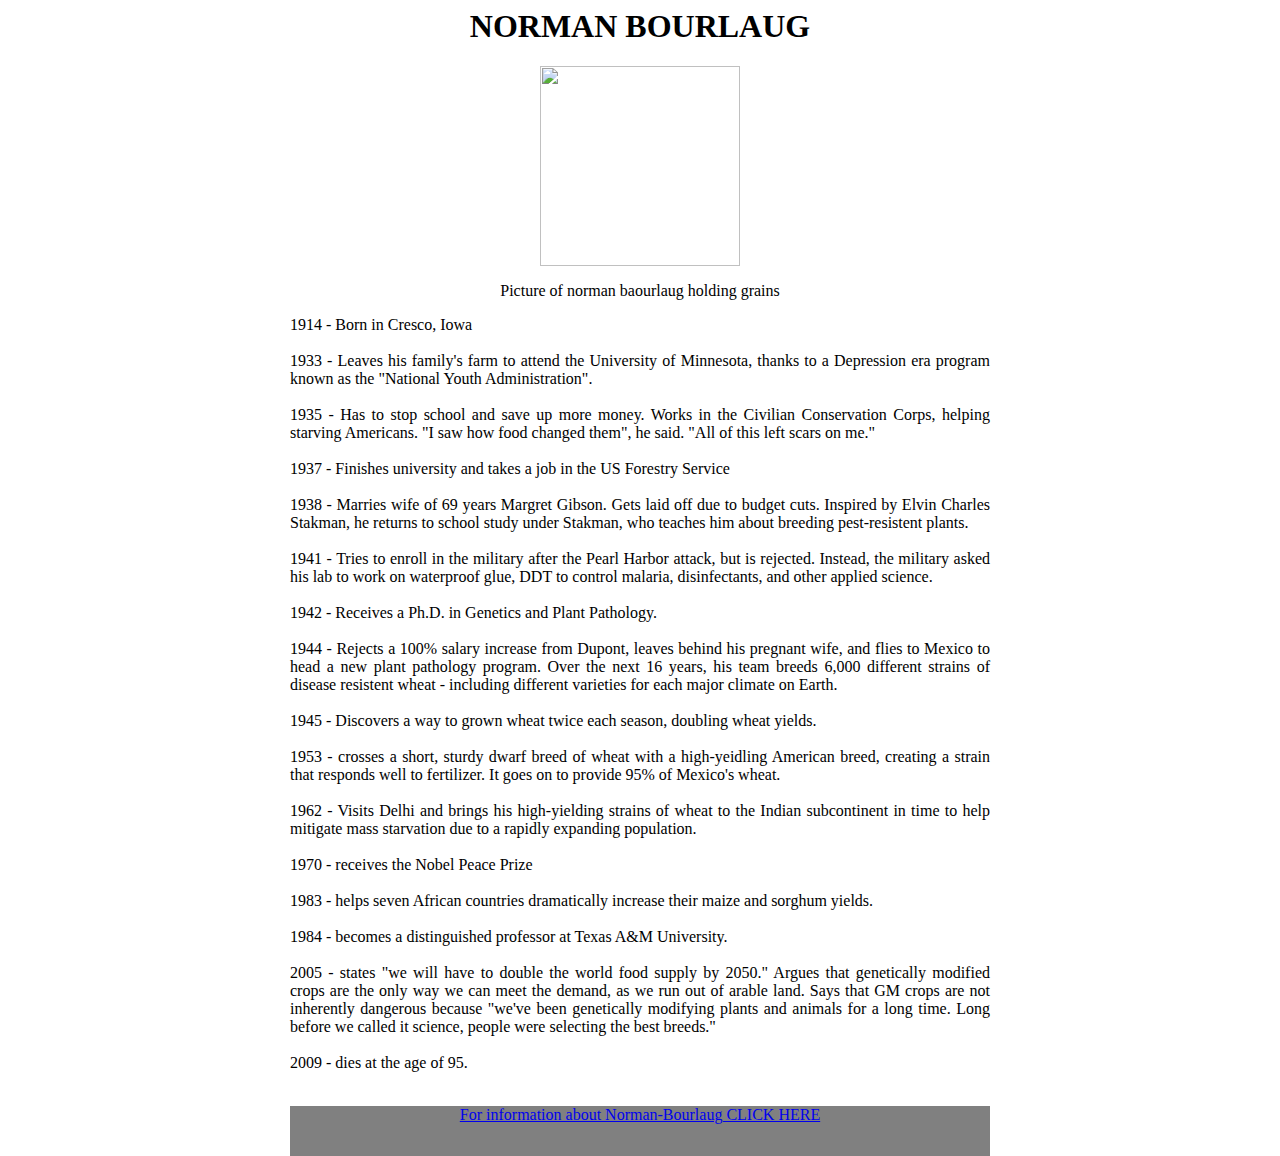
==== tribute-page.html @ 590b6d74 "Add files via upload" ====
<html>
<head>
<link rel="stylesheet" href="style.css"
</head>

<main id="main">
<header>
<h1 id="title">NORMAN BOURLAUG</h1>
</header>
<body>
<div id="img-div">
<img id="image" src="https://cdn.britannica.com/50/136250-050-1673FCF0/Norman-Borlaug-1970.jpg">
<p id="img-caption">Picture of norman baourlaug holding grains</p>
</div>
<div>
<p id="tribute-info">
1914 - Born in Cresco, Iowa<br></br>
1933 - Leaves his family's farm to attend the University of Minnesota, thanks to a Depression era program known as the "National Youth Administration".<br><br>
1935 - Has to stop school and save up more money. Works in the Civilian Conservation Corps, helping starving Americans. "I saw how food changed them", he said. "All of this left scars on me."<br><br>
1937 - Finishes university and takes a job in the US Forestry Service<br><br>
1938 - Marries wife of 69 years Margret Gibson. Gets laid off due to budget cuts. Inspired by Elvin Charles Stakman, he returns to school study under Stakman, who teaches him about breeding pest-resistent plants.<br><br>
1941 - Tries to enroll in the military after the Pearl Harbor attack, but is rejected. Instead, the military asked his lab to work on waterproof glue, DDT to control malaria, disinfectants, and other applied science.<br><br>
1942 - Receives a Ph.D. in Genetics and Plant Pathology.<br><br>
1944 - Rejects a 100% salary increase from Dupont, leaves behind his pregnant wife, and flies to Mexico to head a new plant pathology program. Over the next 16 years, his team breeds 6,000 different strains of disease resistent wheat - including different varieties for each major climate on Earth.<br><br>
1945 - Discovers a way to grown wheat twice each season, doubling wheat yields.<br><br>
1953 - crosses a short, sturdy dwarf breed of wheat with a high-yeidling American breed, creating a strain that responds well to fertilizer. It goes on to provide 95% of Mexico's wheat.<br><br>
1962 - Visits Delhi and brings his high-yielding strains of wheat to the Indian subcontinent in time to help mitigate mass starvation due to a rapidly expanding population.<br><br>
1970 - receives the Nobel Peace Prize<br><br>
1983 - helps seven African countries dramatically increase their maize and sorghum yields.<br><br>
1984 - becomes a distinguished professor at Texas A&M University.<br><br>
2005 - states "we will have to double the world food supply by 2050." Argues that genetically modified crops are the only way we can meet the demand, as we run out of arable land. Says that GM crops are not inherently dangerous because "we've been genetically modifying plants and animals for a long time. Long before we called it science, people were selecting the best breeds."<br><br>
2009 - dies at the age of 95.<br><br>
</p>
</body>
<footer>
<a id="tribute-link" href="https://en.wikipedia.org/wiki/Norman_Borlaugv" target="_blank">For information about Norman-Bourlaug  CLICK HERE</a><br>
</footer>

</main>
</html>
---- style.css ----
#title{
text-align:center;
}
#main{
max-width:700px;
max-height:1000px;
text-align:justify;
margin:auto;
}
#img-div{
width: auto;
object-fit: contain;
text-align:center;
}
#image{
  display: block;
  max-width: 100%;
  height: auto;
  margin:auto;
  }
  img{
    width:200px;
    height:250px;
  }
footer{
text-align:center;
background-color:gray;
height:50px;
}
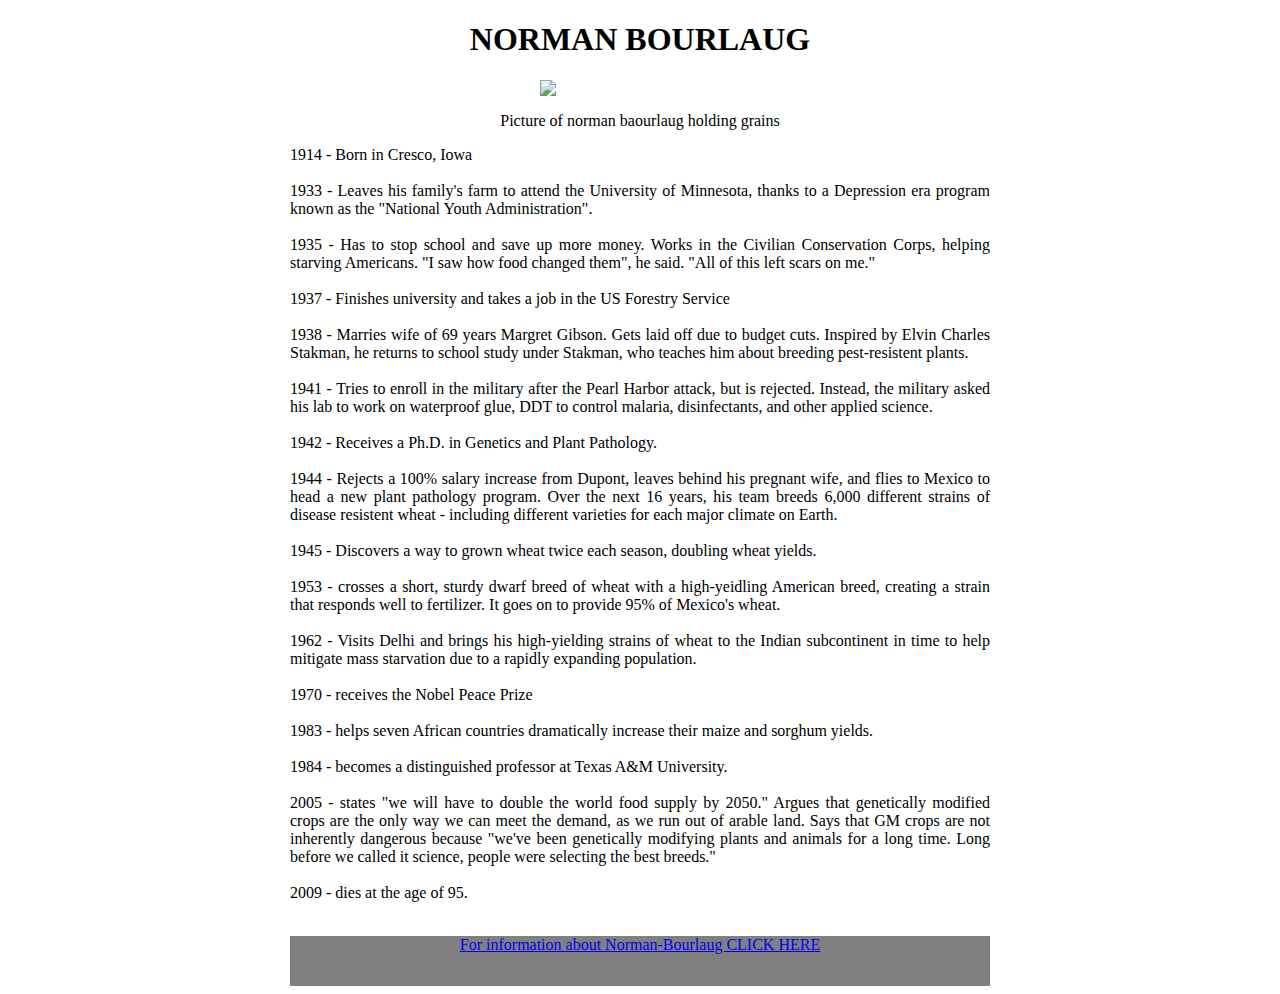
==== commit 084b31e7: "Update tribute-page.html" ====
--- a/tribute-page.html
+++ b/tribute-page.html
@@ -1,4 +1,5 @@
-<html>
+<!DOCTYPE html>
+<html lang="en">
 <head>
 <link rel="stylesheet" href="style.css"
 </head>
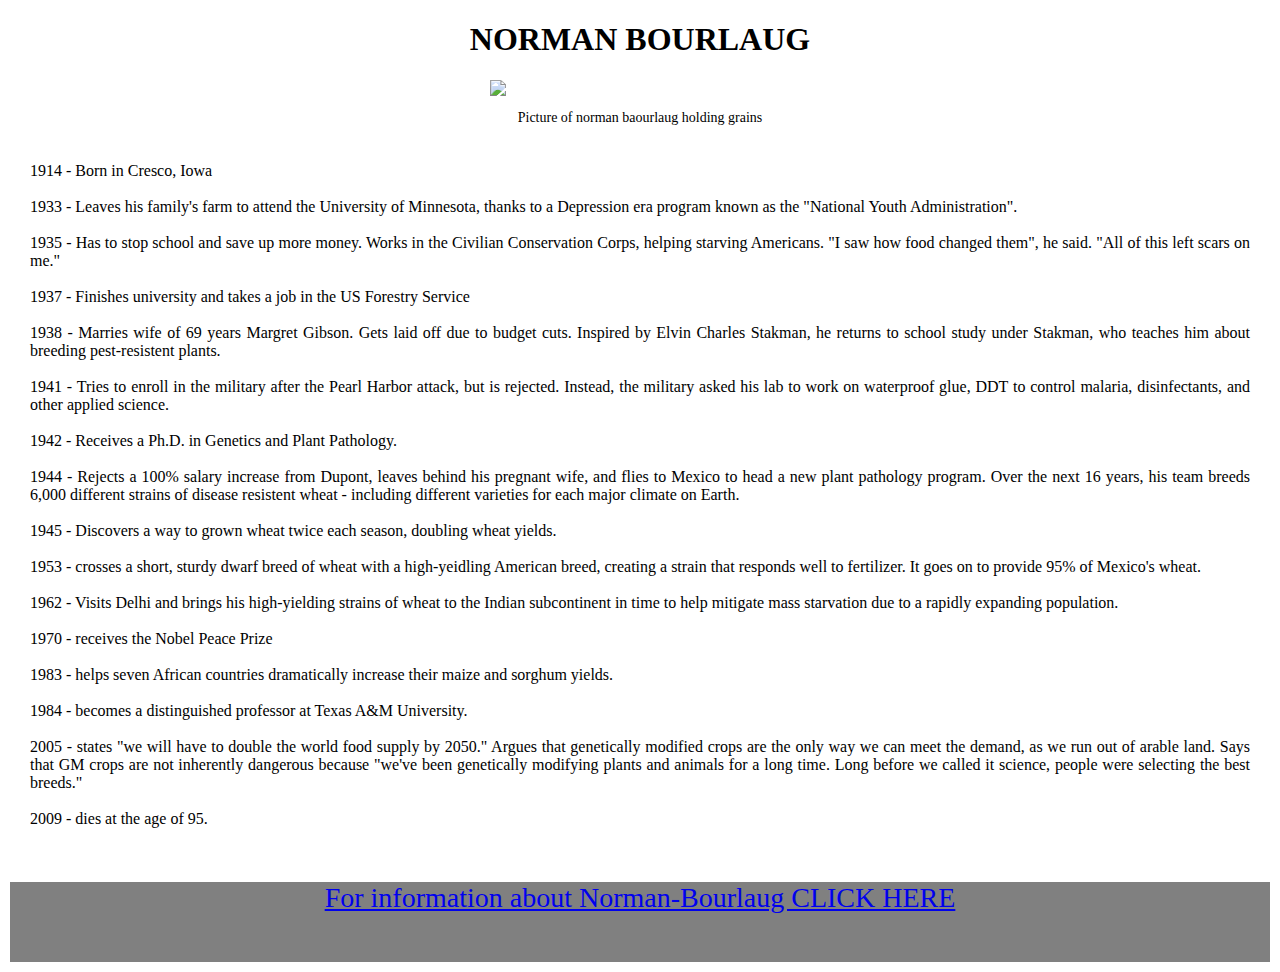
==== commit 4ae311a5: "Update tribute-page.html" ====
--- a/tribute-page.html
+++ b/tribute-page.html
@@ -1,7 +1,9 @@
 <!DOCTYPE html>
 <html lang="en">
 <head>
-<link rel="stylesheet" href="style.css"
+<link rel="stylesheet" href="style.css">
+ <meta charset="UTF-8">
+ <meta name="viewport" content="width=device-width,initial-scale=1.0">
 </head>
 
 <main id="main">
--- a/style.css
+++ b/style.css
@@ -1,11 +1,21 @@
 #title{
 text-align:center;
 }
+body{
+  margin:10px;
+}
 #main{
-max-width:700px;
-max-height:1000px;
+width:100%;
+height:auto;
 text-align:justify;
 margin:auto;
+}
+#img-caption{
+  font-size: 14px;
+}
+#tribute-info{
+box-sizing: border-box;
+padding: 20px;
 }
 #img-div{
 width: auto;
@@ -19,11 +29,12 @@
   margin:auto;
   }
   img{
-    width:200px;
-    height:250px;
+    width:300px;
+    height:350px;
   }
 footer{
 text-align:center;
 background-color:gray;
-height:50px;
-}+height:80px;
+font-size: 28px;
+}
